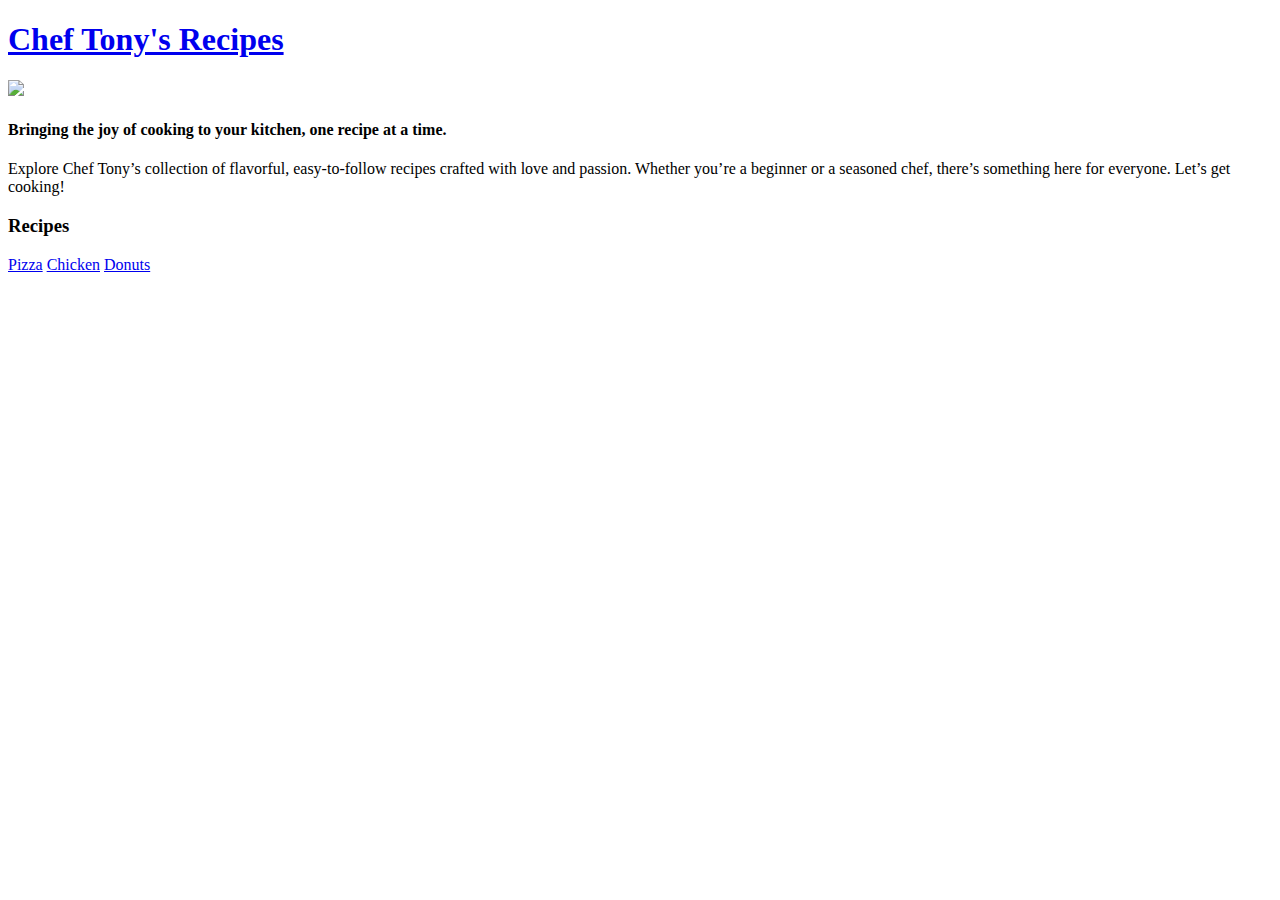
==== recipes/index.html @ 74e564eb "initalizing web layout" ====
<!DOCTYPE html>

<html lang="en">
  <head>
    <meta charset="UTF-8">
    <title>Recipe Website</title>
    <body>
        <h1>
            <a href="/recipes/index.html">
                Chef Tony's Recipes
            </a>
        </h1>
        <img src="images/eat.png">

        <div>
            <h4>Bringing the joy of cooking to your kitchen, one recipe at a time.
            </h4>
            <p>Explore Chef Tony’s collection of flavorful, easy-to-follow recipes crafted with love and passion. Whether you’re a beginner or a seasoned chef, there’s something here for everyone. Let’s get cooking!
            </p>
    
        </div>

        <h3>Recipes</h3>
        <nav>
            <a href="pizza.html">Pizza</a>
            <a href="pizza.html">Chicken</a>
            <a href="pizza.html">Donuts</a>
        </nav>
    </body>
  </head>
</html>
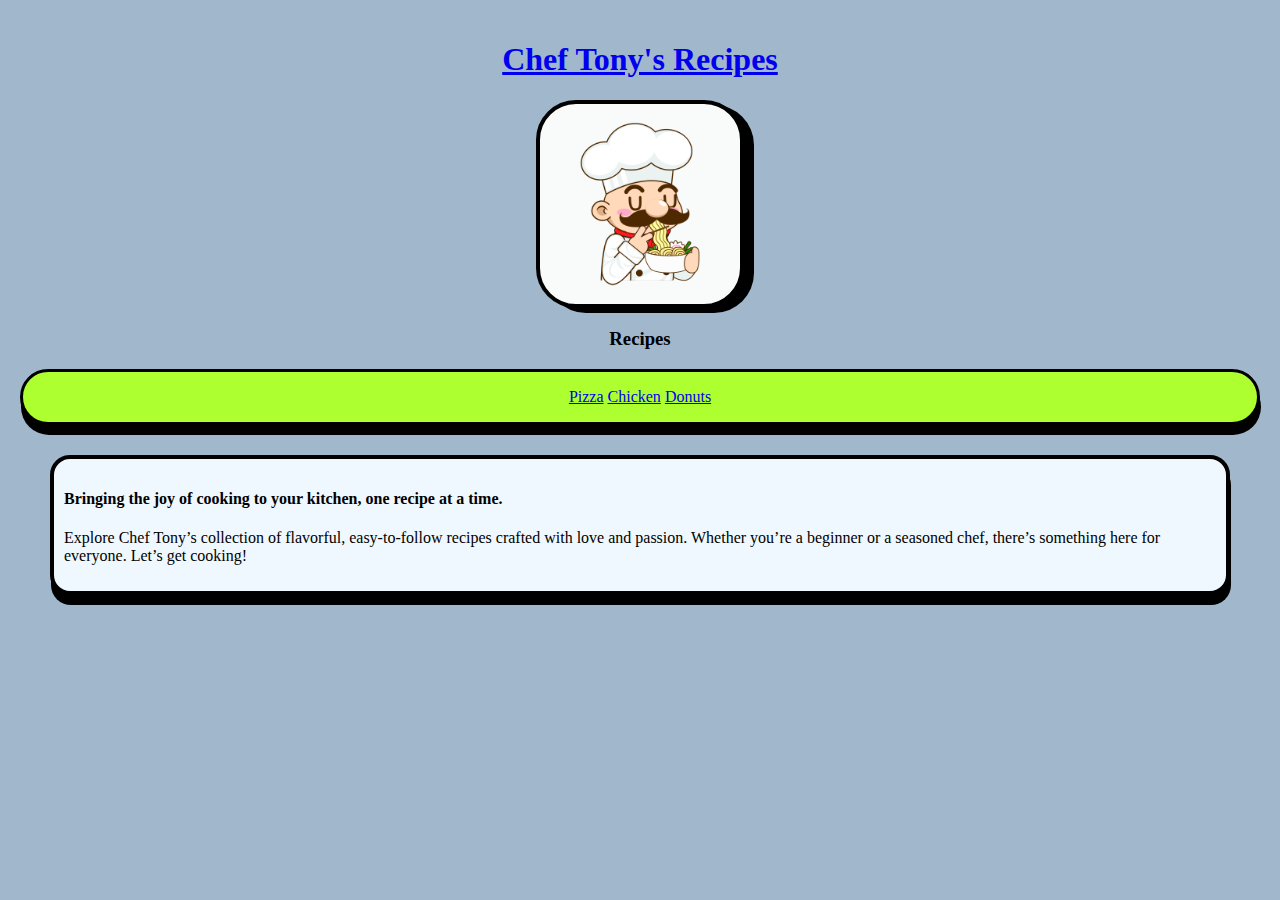
==== commit 0a91ff29: "initializing the three recipes with images (First 2 recipes done)" ====
--- a/recipes/index.html
+++ b/recipes/index.html
@@ -1,31 +1,35 @@
 <!DOCTYPE html>
-
 <html lang="en">
   <head>
     <meta charset="UTF-8">
+    <link rel="stylesheet" href="styles.css" /> 
     <title>Recipe Website</title>
-    <body>
-        <h1>
-            <a href="/recipes/index.html">
-                Chef Tony's Recipes
-            </a>
-        </h1>
-        <img src="images/eat.png">
+  </head>
+  <body id="body">
+    <h1 id="title">
+      <a href="/recipes/index.html">
+        Chef Tony's Recipes
+      </a>
+    </h1>
+    <img src="/images/eat.png" alt="A delicious plate of food">
 
-        <div>
-            <h4>Bringing the joy of cooking to your kitchen, one recipe at a time.
-            </h4>
-            <p>Explore Chef Tony’s collection of flavorful, easy-to-follow recipes crafted with love and passion. Whether you’re a beginner or a seasoned chef, there’s something here for everyone. Let’s get cooking!
-            </p>
-    
-        </div>
+    <h3 id="recipeTitle">Recipes</h3>
+    <nav>
+        <a href="pizza.html">Pizza</a>
+        <a href="chicken.html">Chicken</a>
+        <a href="donuts.html">Donuts</a>
+    </nav>
 
-        <h3>Recipes</h3>
-        <nav>
-            <a href="pizza.html">Pizza</a>
-            <a href="pizza.html">Chicken</a>
-            <a href="pizza.html">Donuts</a>
-        </nav>
-    </body>
-  </head>
+    <div>
+      <h4>
+        Bringing the joy of cooking to your kitchen, one recipe at a time.
+      </h4>
+      <p>
+        Explore Chef Tony’s collection of flavorful, easy-to-follow recipes crafted with love and passion. 
+        Whether you’re a beginner or a seasoned chef, there’s something here for everyone. Let’s get cooking!
+      </p>
+    </div>
+
+
+  </body>
 </html>
--- a/recipes/styles.css
+++ b/recipes/styles.css
@@ -0,0 +1,56 @@
+#body {
+    padding: 12px;
+    background-color: rgb(160, 183, 204);
+}
+#title {
+    margin-left: auto;
+    text-align: center;
+    text-decoration: black;
+    margin-right: auto;
+}
+img {
+    height: 200px;
+    background-color: rgb(248, 251, 250);
+    border: 4px solid black;
+    box-shadow: 10px 5px 0px black;
+    border-radius: 40px;
+    display: block;
+    justify-content: center;
+    margin-left: auto;
+    margin-right: auto;
+}
+
+div {
+    margin: auto;
+    
+    background-color: aliceblue;
+    border: 4px solid black;
+    box-shadow: 1px 10px 0px black;
+
+    margin-top: 30px;
+    margin-left: 30px;
+    margin-right: 30px;
+
+    padding: 10px;
+    border-radius: 20px;
+}
+nav {
+    background-color: greenyellow;
+    border-radius: 100px;
+    border: 4px solid black;
+    box-shadow: 1px 10px 0px black;
+    border: 3px solid;
+    padding: 1rem;
+    text-align: center;
+
+
+}
+nav .li a {
+    text-decoration: none;
+    color: black;
+}
+
+#recipeTitle {
+    text-align: center;
+    margin-top: 20px;
+}
